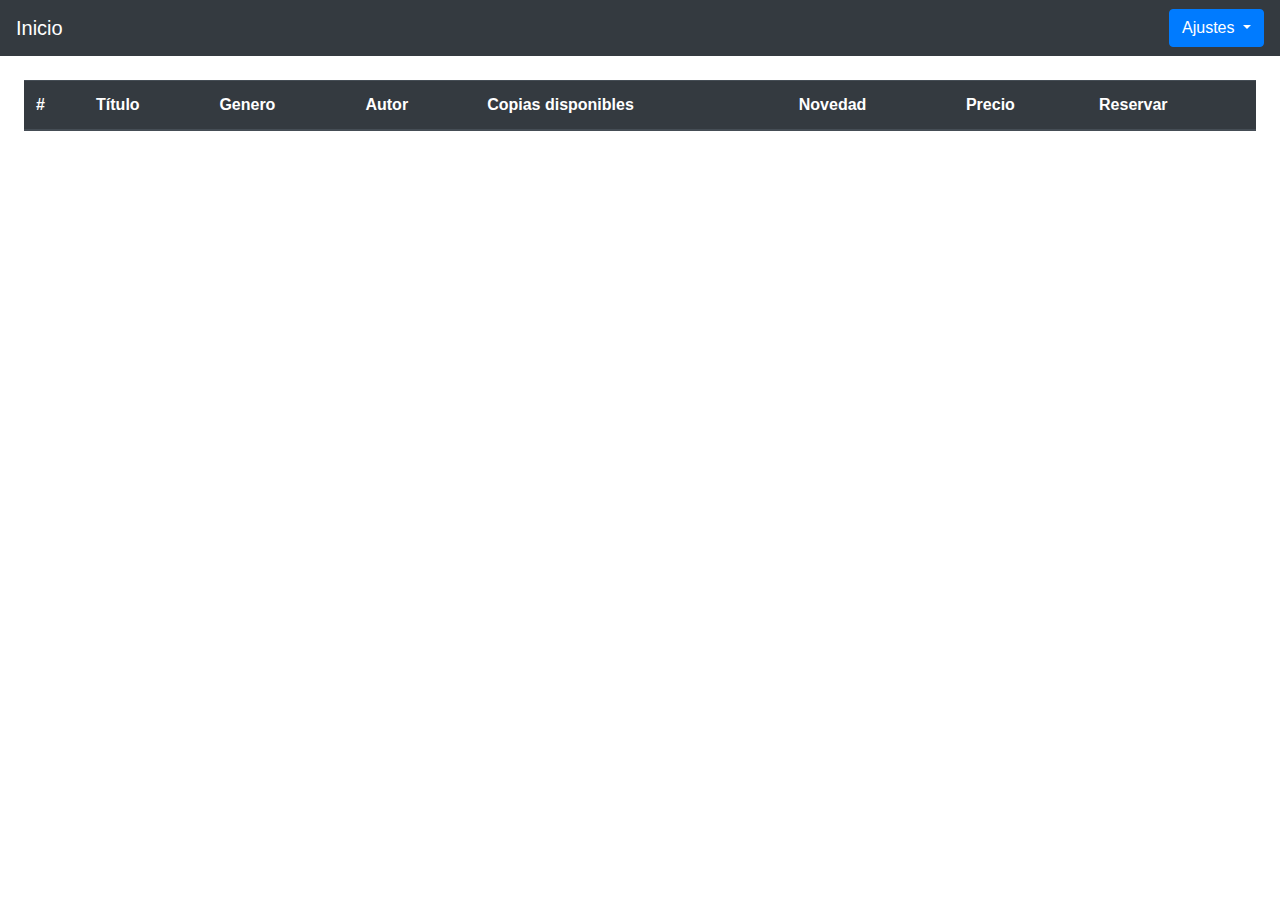
==== src/main/webapp/home.html @ 0294e5fd "Creación de home, ServletUsuarioRegister, UsuarioController" ====
<!DOCTYPE html>
<html>
    <head>
        <meta charset="UTF-8">
        <script src="https://ajax.googleapis.com/ajax/libs/jquery/3.5.1/jquery.min.js"></script>
        <!-- Latest compiled and minified CSS -->
        <link rel="stylesheet" href="https://maxcdn.bootstrapcdn.com/bootstrap/4.5.2/css/bootstrap.min.css">

        <!-- jQuery library -->
         <script src="https://ajax.googleapis.com/ajax/libs/jquery/3.5.1/jquery.min.js"></script>

        <!-- Popper JS -->
        <script src="https://cdnjs.cloudflare.com/ajax/libs/popper.js/1.16.0/umd/popper.min.js"></script>

        <!-- Latest compiled JavaScript -->
        <script src="https://maxcdn.bootstrapcdn.com/bootstrap/4.5.2/js/bootstrap.min.js"></script>

        <link rel="stylesheet"
              href="https://cdnjs.cloudflare.com/ajax/libs/font-awesome/5.15.2/css/all.min.css"
              integrity="sha512-HK5fgLBL+xu6dm/Ii3z4xhlSUyZgTT9tuc/hSrtw6uzJOvgRr2a9jyxxT1ely+B+xFAmJKVSTbpM/CuL7qxO8w=="
              crossorigin="anonymous" />

        <script src="js/main.js"></script>
        <link rel="stylesheet" href="css/main.css" />
        <title>Inicio</title>
    </head>
    <body>

        <nav class="navbar navbar-dark bg-dark">
            <a class="navbar-brand" href="#">Inicio</a>
            <div id="user-data-profile">
                <span class="badge badge-light mr-3" id="user-saldo"></span>
                <div class="btn-group">
                    <button type="button" class="btn btn-primary dropdown-toggle"
                            data-toggle="dropdown" aria-haspopup="true" aria-expanded="false">
                        <span id="ajustes">Ajustes </span>
                    </button>
                    <div class="dropdown-menu" id="main-menu">
                        <a id="mi-perfil-btn" class="dropdown-item">Mi perfil</a>
                        <a id="salir-btn" class="dropdown-item" href="index.html">Salir</a>
                    </div>
                </div>
            </div>
        </nav>
        <main class="p-4 d-flex justify-content-center">
            <table class="table">
                <thead class="thead-dark">
                    <tr>
                        <th scope="col">#</th>
                        <th scope="col">Título</th>
                        <th scope="col" id="ordenar-genero" data-toogle="tooltip" 
                            data-placement="top" title="Ordenar por género">Genero
                            <span class="fas fa-sort" id="icono-ordenar"></span></th>
                        <th scope="col">Autor</th>
                        <th scope="col">Copias disponibles</th>
                        <th scope="col">Novedad</th>
                        <th scope="col">Precio</th>
                        <th scope="col">Reservar</th>
                    </tr>
                </thead>
                <tbody id="peliculas-tbody">

                </tbody>
            </table>
        </main>

    </body>
</html>
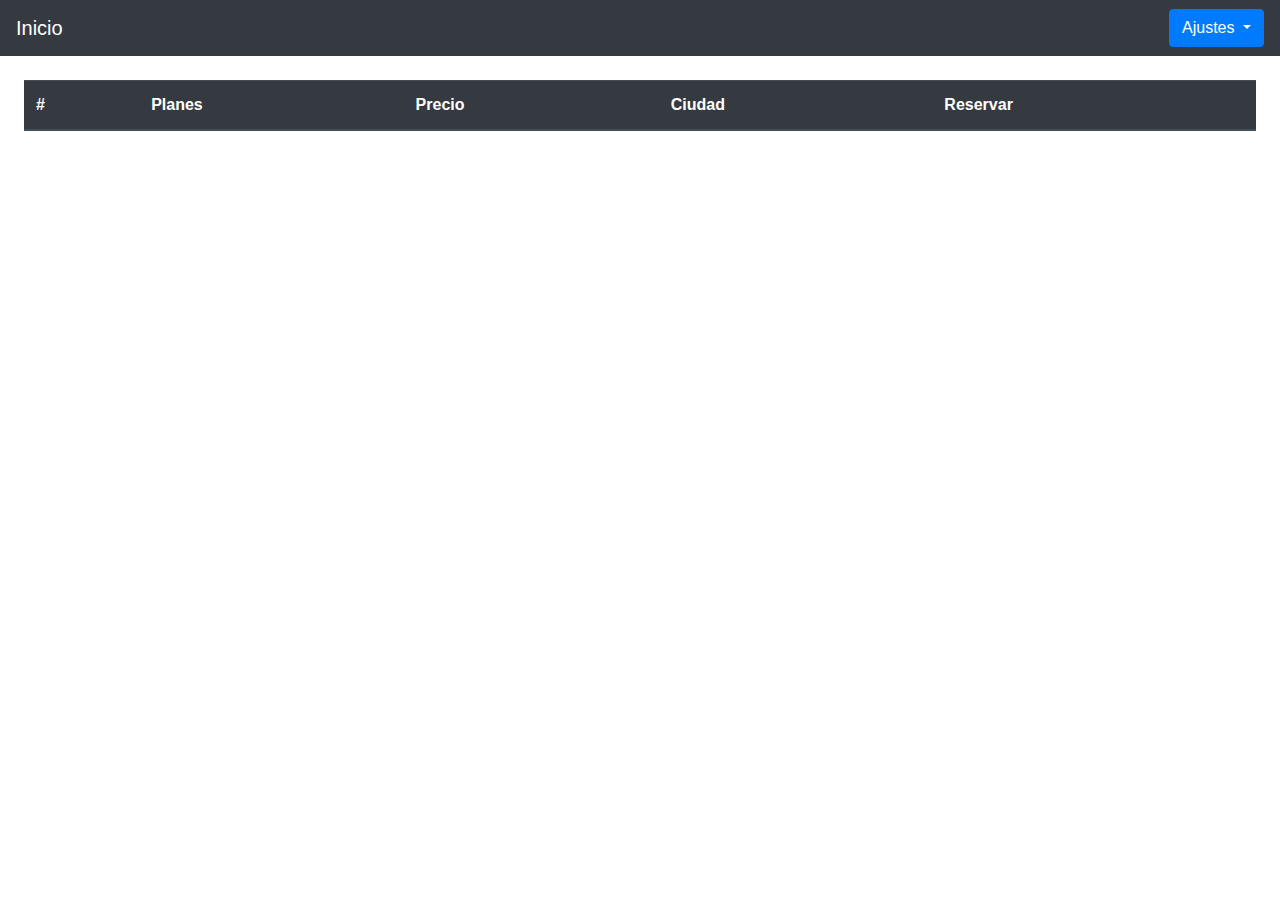
==== commit 1ad967a2: "CRUD de usuarios y de destino/planes" ====
--- a/src/main/webapp/home.html
+++ b/src/main/webapp/home.html
@@ -47,14 +47,14 @@
                 <thead class="thead-dark">
                     <tr>
                         <th scope="col">#</th>
-                        <th scope="col">Título</th>
+                        <!-- comment<th scope="col">Planes</th> -->
                         <th scope="col" id="ordenar-genero" data-toogle="tooltip" 
-                            data-placement="top" title="Ordenar por género">Genero
+                            data-placement="top" title="Ordenar por género">Planes
                             <span class="fas fa-sort" id="icono-ordenar"></span></th>
-                        <th scope="col">Autor</th>
-                        <th scope="col">Copias disponibles</th>
-                        <th scope="col">Novedad</th>
+                        <!--<th scope="col">Autor</th>-->
+                        <!--<th scope="col">Copias disponibles</th>-->
                         <th scope="col">Precio</th>
+                        <th scope="col">Ciudad</th>
                         <th scope="col">Reservar</th>
                     </tr>
                 </thead>
--- a/src/main/webapp/css/main.css
+++ b/src/main/webapp/css/main.css
@@ -0,0 +1,14 @@
+#main-menu{
+	
+	left:unset;
+	right: 0;
+}
+
+#ordenar-genero{
+	cursor:pointer;
+}
+
+#form-container{
+	width:40vw;
+}
+
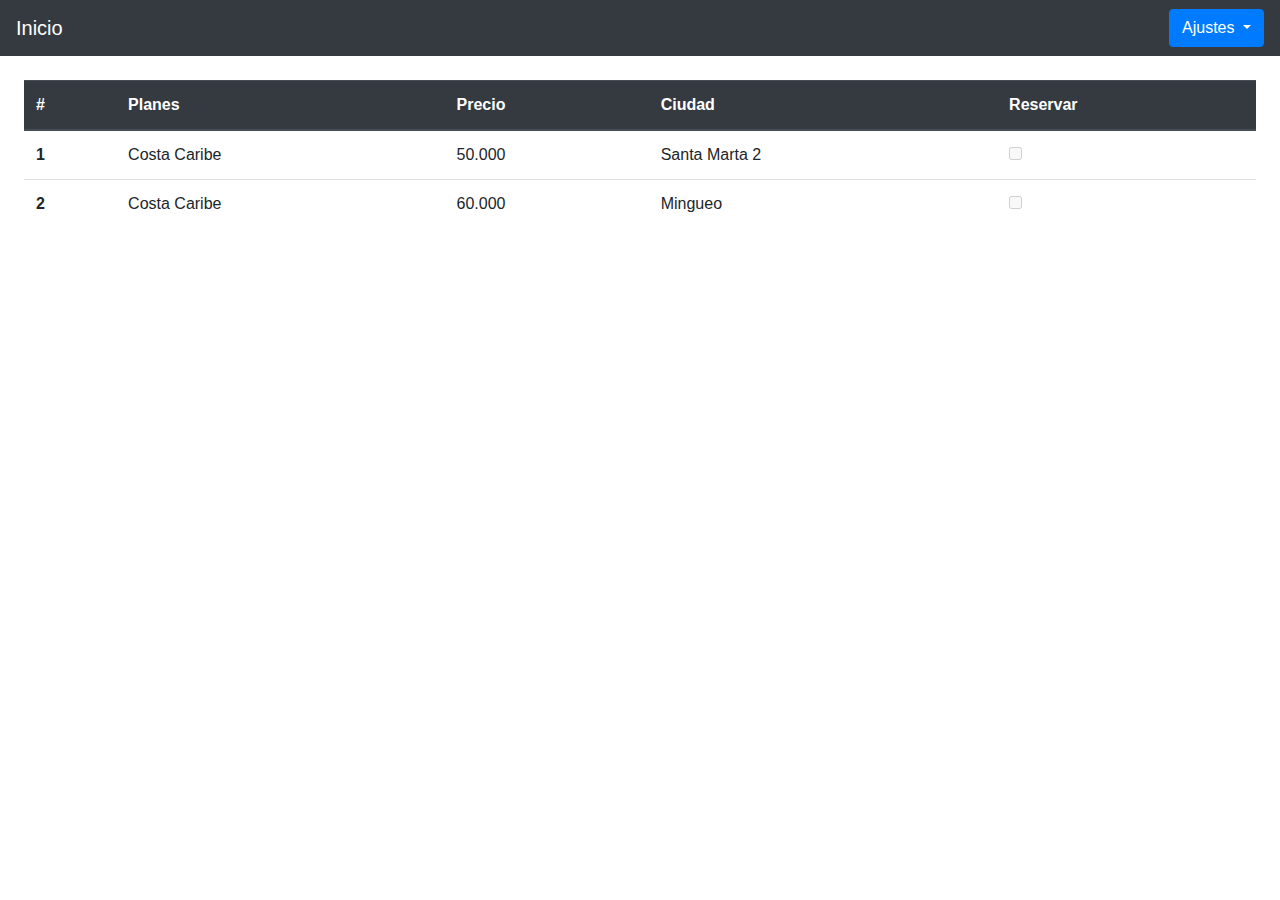
==== commit a3ffcd9f: "Edicion de controllers, usuarios y tabla destino" ====
--- a/src/main/webapp/home.html
+++ b/src/main/webapp/home.html
@@ -47,9 +47,9 @@
                 <thead class="thead-dark">
                     <tr>
                         <th scope="col">#</th>
-                        <!-- comment<th scope="col">Planes</th> -->
+                        <!--<th scope="col">Planes</th> -->
                         <th scope="col" id="ordenar-genero" data-toogle="tooltip" 
-                            data-placement="top" title="Ordenar por género">Planes
+                            data-placement="top" title="Ordenar por Género">Planes
                             <span class="fas fa-sort" id="icono-ordenar"></span></th>
                         <!--<th scope="col">Autor</th>-->
                         <!--<th scope="col">Copias disponibles</th>-->
@@ -58,7 +58,30 @@
                         <th scope="col">Reservar</th>
                     </tr>
                 </thead>
-                <tbody id="peliculas-tbody">
+                <tbody id="destino-tbody">  <!--destino-tbody-->
+                    
+                    <!--PRUEBAS PARA QUE SALGAN VALORES DE LA TABALA DESTINO-->
+                    
+                    <tr>
+                        <th scope="row">1</th>
+                        <td>Costa Caribe</td>
+                        <td>50.000</td>
+                        <td>Santa Marta 2</td>
+                        
+                        <td><input type="checkbox" name="novedad" id="novedad1" disabled=""></td>
+                        
+                    </tr>
+                    
+                    <tr>
+                        <th scope="row">2</th>
+                        <td>Costa Caribe</td>
+                        <td>60.000</td>
+                        <td>Mingueo</td>
+                        
+                        <td><input type="checkbox" name="novedad" id="novedad1" disabled=""></td>
+                                                
+                    </tr>   
+
 
                 </tbody>
             </table>
